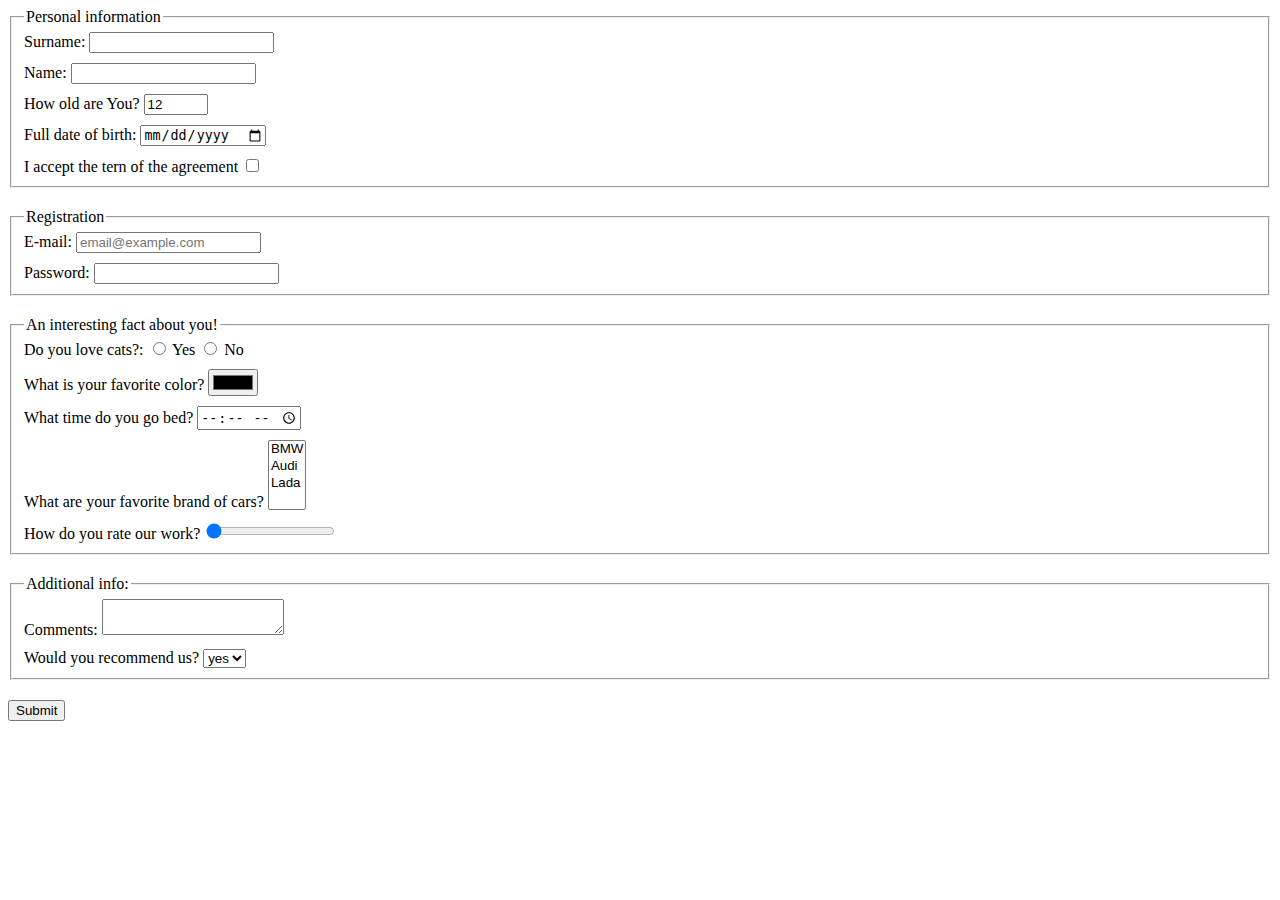
==== src/index.html @ 0c8787fd "page-form was added" ====
<!doctype html>
<html lang="en">
  <head>
    <meta charset="UTF-8">
    <meta
      name="viewport"
      content="width=device-width, user-scalable=no, initial-scale=1.0, maximum-scale=1.0, minimum-scale=1.0"
    >
    <meta http-equiv="X-UA-Compatible" content="ie=edge">
    <title>HTML Form</title>
    <link rel="stylesheet" href="./style.css">
  </head>
  <body>
    <form
      action="http://localhost:0112/"
      method="post"
    >
      <fieldset class="form">
        <legend>Personal information</legend>
        <div class="input">
          <label>Surname:</label>
          <input type="text" name="surname">
        </div>

        <div class="input">
          <label>Name:</label>
          <input
            type="text"
            name="name"
            required
          >
        </div>

        <div class="input">
          <label>How old are You?</label>
          <input
            type="number"
            name="age"
            min="1"
            max="100"
            value="12"
          >
        </div>

        <div class="input">
          <label>Full date of birth:</label>
          <input
            type="date"
            name="date"
            min="11.07.1922"
            max="11.07.2021"
          >
        </div>

        <div class="input">
          <label>I accept the tern of the agreement</label>
          <input
            type="checkbox"
            name="accept"
            required
          >
        </div>

      </fieldset>

      <fieldset class="form">
        <legend>Registration</legend>

        <div class="input">
          <label>E-mail:</label>
          <input
            type="email"
            name="email"
            placeholder="email@example.com"
            required
          >
        </div>

        <div class="input">
          <label>Password:</label>
          <input
            type="password"
            name="password"
            required
            minlength="7"
            maxlength="32"
          >
        </div>

      </fieldset>

      <fieldset class="form">
        <legend>An interesting fact about you!</legend>

        <div class="input">
          Do you love cats?:

          <label>
            <input
              type="radio"
              name="loveCats"
              value="Y"
            >
            Yes
          </label>

          <label>
            <input
            type="radio"
            name="loveCats"
            value="N"
          >
          No
          </label>

        </div>

        <div class="input">
          <label>What is your favorite color?</label>
          <input type="color" name="favoriteColor">
        </div>

        <div class="input">
          <label>What time do you go bed?</label>
          <input type="time" name="timeToBed">
        </div>

        <div class="input">
          <label>What are your favorite brand of cars?</label>
          <select name="favoriteCar" multiple>
            <option value="1">BMW</option>
            <option value="2">Audi</option>
            <option value="3">Lada</option>
          </select>
        </div>

        <div class="input">
          <label>How do you rate our work?</label>
          <input
            type="range"
            name="rangeOurWork"
            value="0"
          >
        </div>


      </fieldset>

      <fieldset class="form">
        <legend>Additional info:</legend>

        <div class="input">
          <label> Comments:
            <textarea name="comments">
            </textarea>
          </label>
        </div>

        <div class="input">
          <label>Would you recommend us?</label>
          <select name="recommendUs">
            <option value="yes">yes</option>
            <option value="no">no</option>
          </select>
        </div>
      </fieldset>

      <button type="submit">Submit</button>

    </form>
    <script type="text/javascript" src="./main.js"></script>
  </body>
</html>
---- src/style.css ----
/* styles go here */
.form {
  margin-bottom: 20px;
}

.input:not(:last-child) {
  margin-bottom: 10px;
}
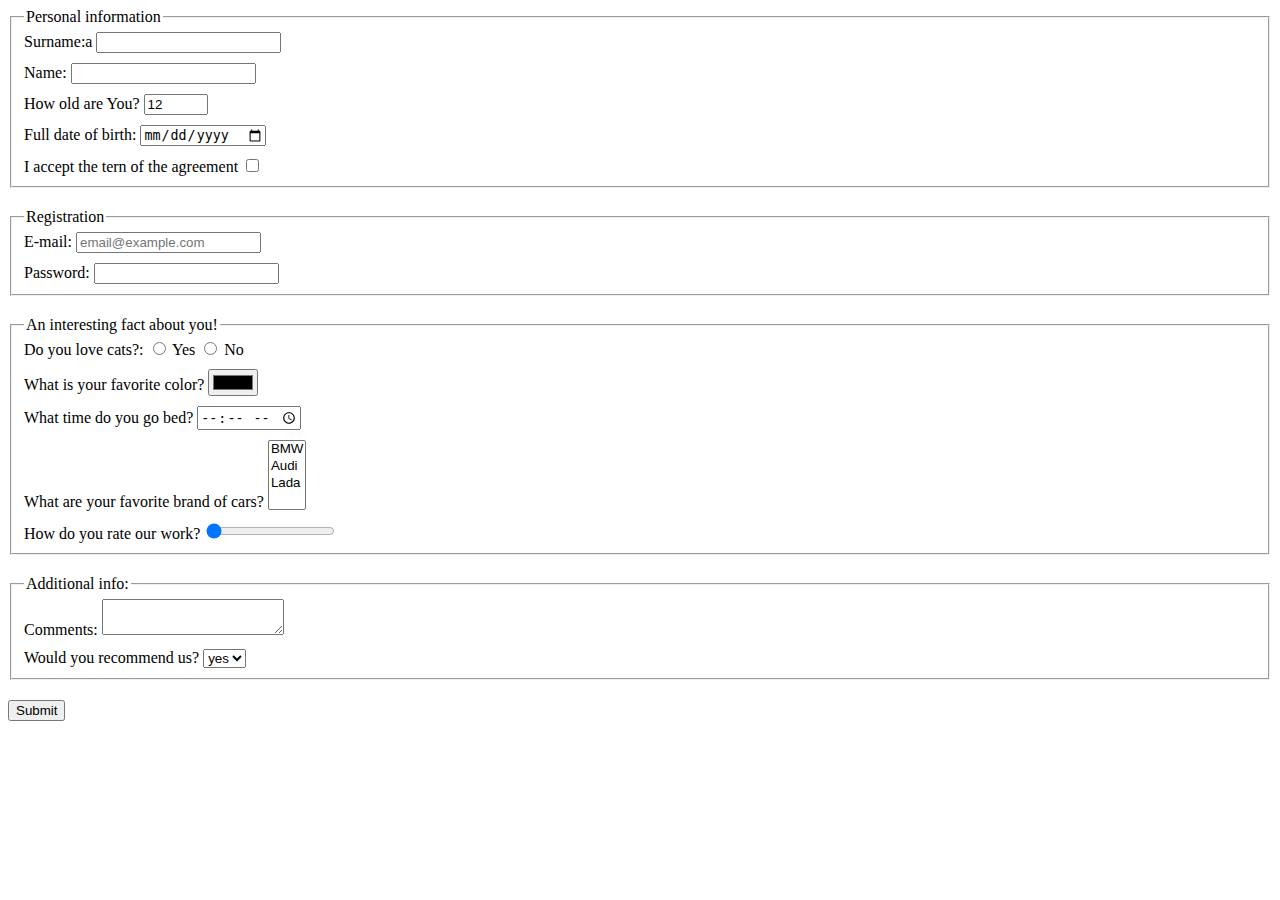
==== commit b890dbdd: "action link was changed 2" ====
--- a/src/index.html
+++ b/src/index.html
@@ -12,13 +12,13 @@
   </head>
   <body>
     <form
-      action="http://localhost:0112/"
+      action="https://mate-academy-form-lesson.herokuapp.com/create-application"
       method="post"
     >
       <fieldset class="form">
         <legend>Personal information</legend>
         <div class="input">
-          <label>Surname:</label>
+          <label>Surname:</label>а
           <input type="text" name="surname">
         </div>
 
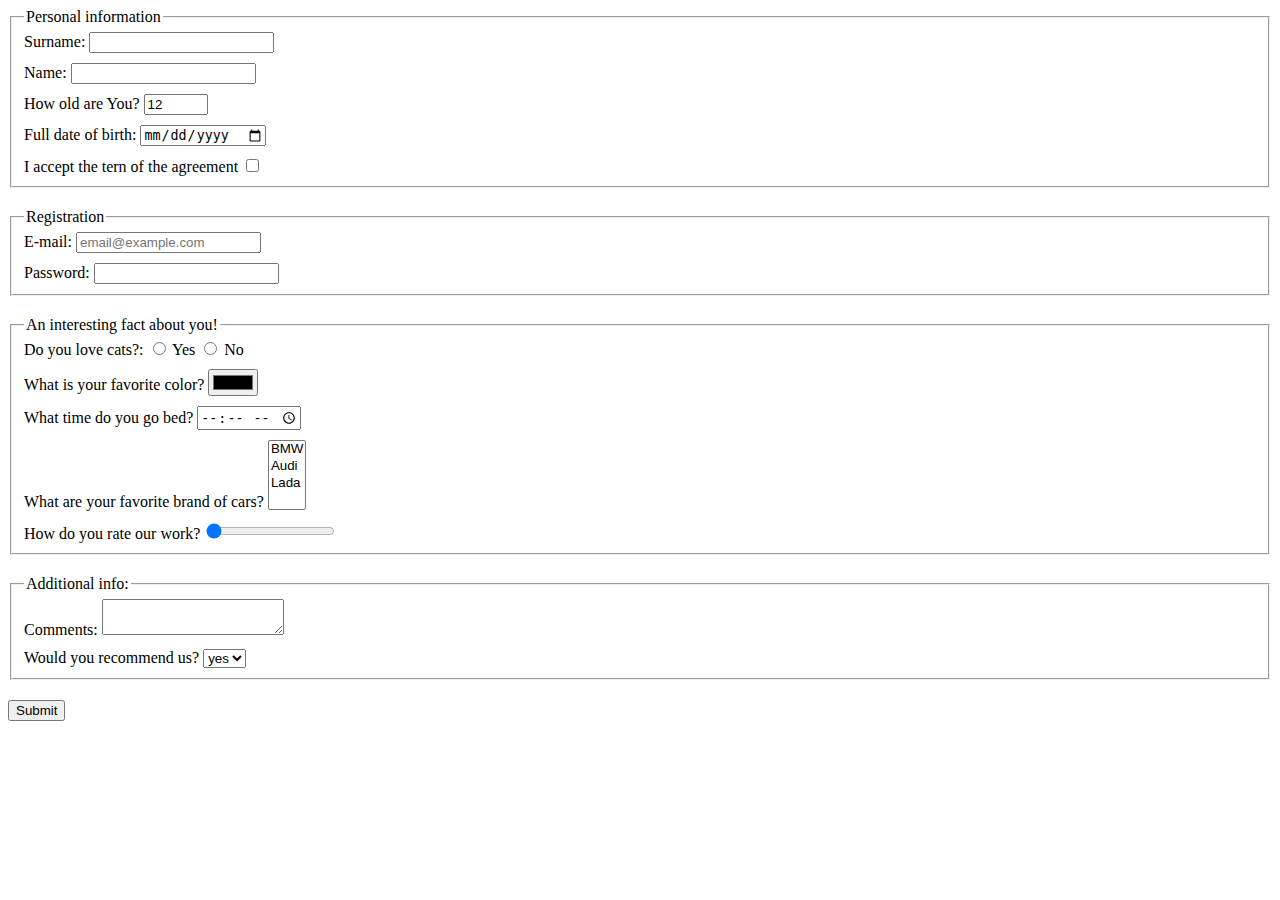
==== commit 8bdbacd5: "autocomplete was added in whole input wuth type = text" ====
--- a/src/index.html
+++ b/src/index.html
@@ -18,8 +18,12 @@
       <fieldset class="form">
         <legend>Personal information</legend>
         <div class="input">
-          <label>Surname:</label>а
-          <input type="text" name="surname">
+          <label>Surname:</label>
+          <input
+            type="text"
+            name="surname"
+            autocomplete="off"
+          >
         </div>
 
         <div class="input">
@@ -28,6 +32,7 @@
             type="text"
             name="name"
             required
+            autocomplete="off"
           >
         </div>
 
